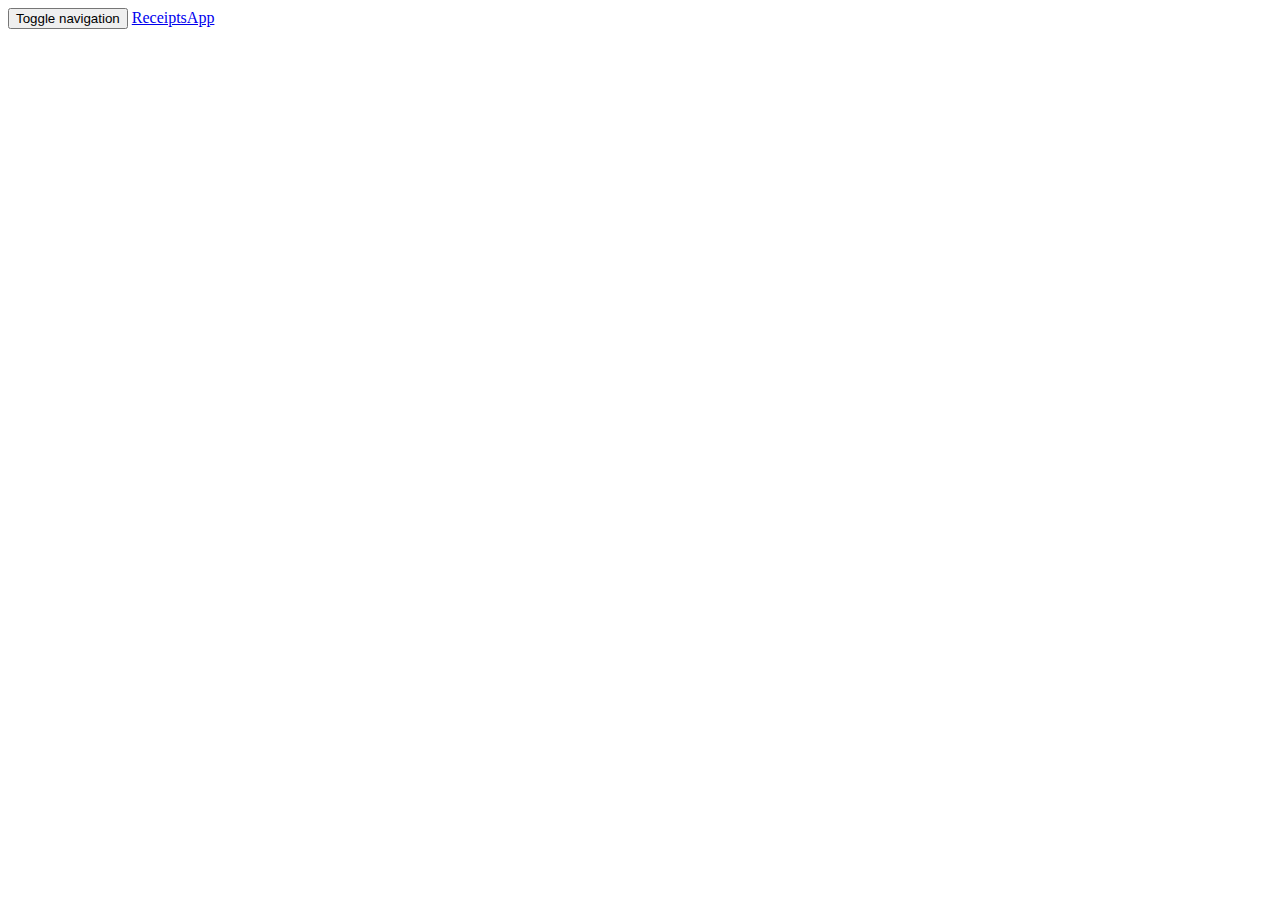
==== src/main/resources/index.html @ dc99f55e "Simple view" ====
<!DOCTYPE html>
<html ng-app="receipts">
<head>
    <title>Receipts App</title>
    <link rel="stylesheet" href="/css/bootstrap.css">
    <link rel="stylesheet" href="/css/main.css">
</head>
<body>
<div class="navbar navbar-inverse">
    <div class="container-fluid">
        <div class="navbar-header">
            <button type="button" class="navbar-toggle">
                <span class="sr-only">Toggle navigation</span>
                <span class="icon-bar"></span>
                <span class="icon-bar"></span>
                <span class="icon-bar"></span>
            </button>
            <a class="navbar-brand" href="/">ReceiptsApp</a>
        </div>
    </div>
</div>
 
<div class="container" ng-view="">
 
 
</div>
 
<script src="/js/jquery.js"></script>
<script src="/js/angular.js"></script>
<script src="/js/angular-route.js"></script>
<script src="/js/angular-cookies.js"></script>
<script src="/js/angular-sanitize.js"></script>
<script src="/js/angular-resource.js"></script>
 
<script src="/scripts/app.js"></script>
</body>
</html>
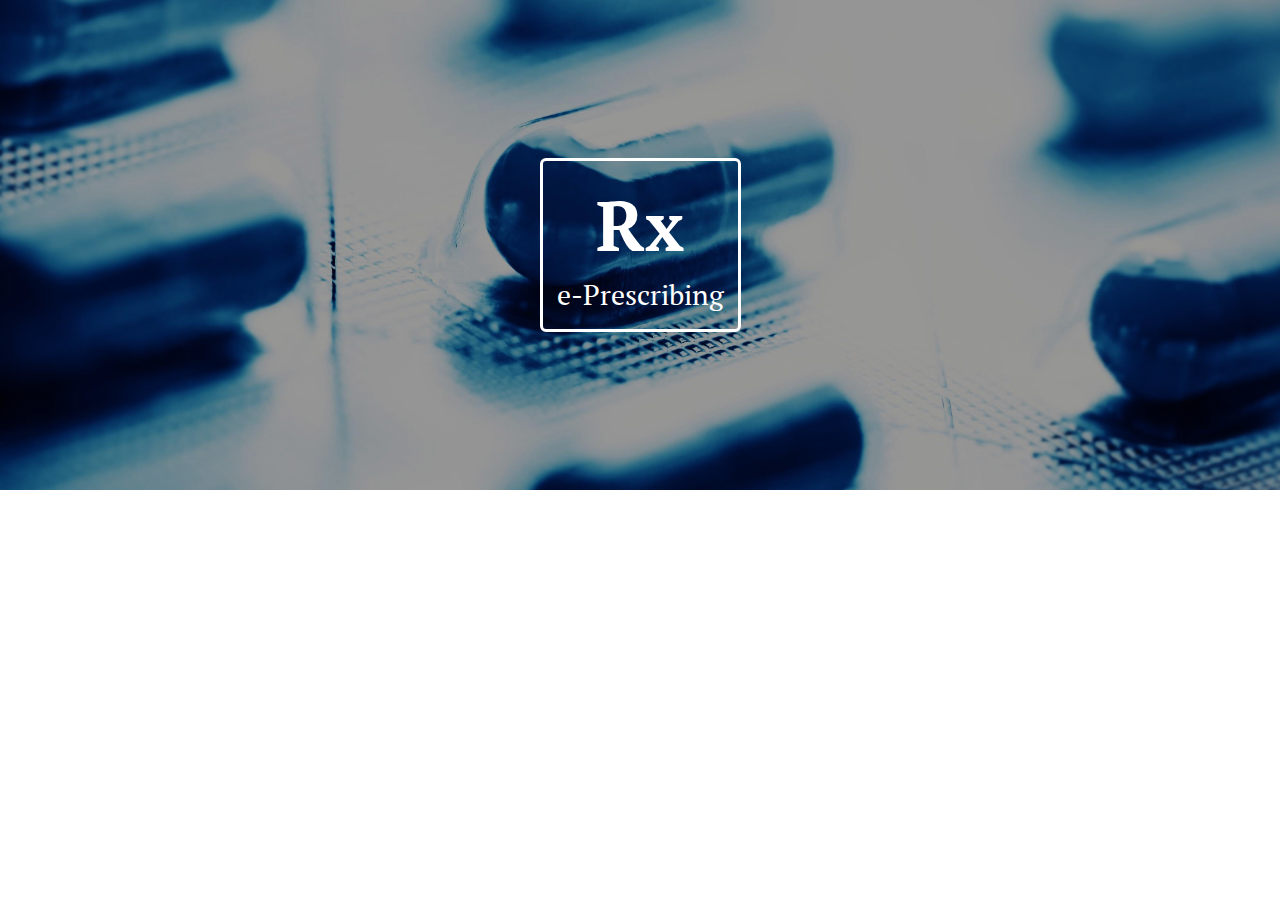
==== commit 58c7a24a: "Main list" ====
--- a/src/main/resources/index.html
+++ b/src/main/resources/index.html
@@ -1,31 +1,34 @@
 <!DOCTYPE html>
-<html ng-app="receipts">
+<html ng-app="receiptsapp">
 <head>
-    <title>Receipts App</title>
-    <link rel="stylesheet" href="/css/bootstrap.css">
-    <link rel="stylesheet" href="/css/main.css">
+    <meta charset="UTF-8">
+    <title>ePrescriptions EGAP 16</title>
+
+    <link rel="stylesheet" href="https://maxcdn.bootstrapcdn.com/bootstrap/3.3.7/css/bootstrap.min.css"
+          integrity="sha384-BVYiiSIFeK1dGmJRAkycuHAHRg32OmUcww7on3RYdg4Va+PmSTsz/K68vbdEjh4u"
+          crossorigin="anonymous">
+    <link rel="stylesheet" href="css/custom.css">
 </head>
+
 <body>
-<div class="navbar navbar-inverse">
-    <div class="container-fluid">
-        <div class="navbar-header">
-            <button type="button" class="navbar-toggle">
-                <span class="sr-only">Toggle navigation</span>
-                <span class="icon-bar"></span>
-                <span class="icon-bar"></span>
-                <span class="icon-bar"></span>
-            </button>
-            <a class="navbar-brand" href="/">ReceiptsApp</a>
-        </div>
+<header>
+    <div class="logo">
+        <span class="title">Rx</span>
+        <span class="desc">e-Prescribing</span>
     </div>
-</div>
- 
+</header>
+
 <div class="container" ng-view="">
  
  
 </div>
- 
-<script src="/js/jquery.js"></script>
+
+<script src="https://code.jquery.com/jquery-2.2.4.min.js"
+        integrity="sha256-BbhdlvQf/xTY9gja0Dq3HiwQF8LaCRTXxZKRutelT44="
+        crossorigin="anonymous"></script>
+<script src="https://maxcdn.bootstrapcdn.com/bootstrap/3.3.7/js/bootstrap.min.js"
+        integrity="sha384-Tc5IQib027qvyjSMfHjOMaLkfuWVxZxUPnCJA7l2mCWNIpG9mGCD8wGNIcPD7Txa"
+        crossorigin="anonymous"></script>
 <script src="/js/angular.js"></script>
 <script src="/js/angular-route.js"></script>
 <script src="/js/angular-cookies.js"></script>
--- a/src/main/resources/css/custom.css
+++ b/src/main/resources/css/custom.css
@@ -0,0 +1,74 @@
+@import url('https://fonts.googleapis.com/css?family=PT+Serif:400,700&subset=cyrillic');
+
+body {
+    font-family: 'PT Serif', serif;
+}
+
+.panel h1 {
+    margin: 0;
+    padding: 0;
+}
+
+body > header {
+    display: flex;
+    justify-content: center;
+    align-items: center;
+    flex-direction: column;
+    height: 35em;
+    padding: 0 15px;
+
+    text-align: center;
+
+    width: 100%;
+    background: linear-gradient(rgba(0, 0, 0, 0.4), rgba(0, 0, 0, 0.4)), url("../img/header.jpg");
+    background-size: cover;
+    background-repeat: no-repeat;
+    background-position: center center;
+}
+
+body > header > .logo {
+    display: inline-block;
+    border: 3px solid #FFF;
+    border-radius: 6px;
+    padding: 1em;
+    color: #FFF !important;
+}
+
+body > header > .logo .title {
+    display: block;
+    font-weight: 800;
+    font-size: 5em;
+    text-align: center;
+}
+
+body > header > .logo .desc {
+    display: block;
+    font-size: 2em;
+}
+
+body > section {
+    padding-top: 30px;
+    padding-bottom: 30px;
+}
+
+body > section > header {
+    font-weight: 800;
+    font-size: 3em;
+    text-align: center;
+}
+
+div.delimiter {
+    display: block;
+    width: 130px;
+    height: 3px;
+    background: #ffd500;
+    margin: 0 auto 20px;
+}
+
+div.delimiter:after {
+    content: "";
+    display: block;
+    width: 90px;
+    height: 3px;
+    background: #0070bb;
+}